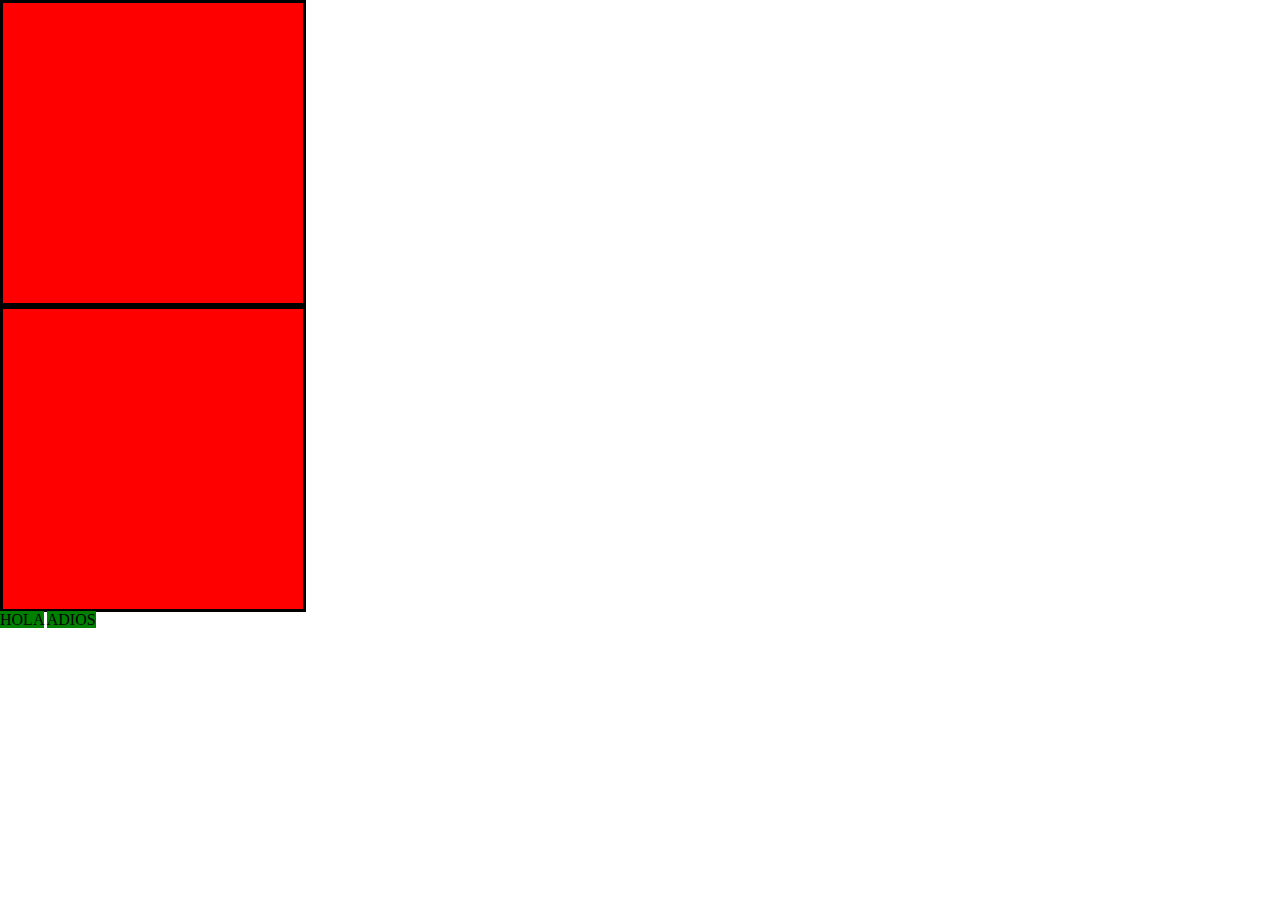
==== practicaBlockInline/index.html @ 2e8b5c20 "Practica Block in Line Terminada" ====
<!DOCTYPE html>
<!-- cambio idioma español:es -->
<html lang="es">
<head>
    <meta charset="UTF-8">
    <meta name="viewport" content="width=device-width, initial-scale=1.0">
    <meta http-equiv="X-UA-Compatible" content="ie=edge">
<!-- SEO -->
    <!-- HTML Meta Tags -->
    <title>SEAT</title>
    <meta name="description" content="Página Oficial SEAT España, configura tu coche y descubre las ofertas y servicios que tenemos para ti. ¡Infórmate!">
<!--  la descripcion de arriba se puede repetir en otros SEO  -->

    <!-- Google / Search Engine Tags -->
    <meta itemprop="name" content="SEAT">
    <meta itemprop="description" content="Página Oficial SEAT España, configura tu coche y descubre las ofertas y servicios que tenemos para ti. ¡Infórmate!">
    <meta itemprop="image" content="http://www.seat.es/content/countries/es/website/es/home/_jcr_content.resizeViewPort.noScale.fileReferenceOgImage.jpg">
    <!-- las imagenes no son obligatorias, pero se recomienda poner una foto que representa el negocio -->

    <!-- Facebook Meta Tags -->
    <meta property="og:url" content="http://www.seat.es">
    <meta property="og:type" content="website">
    <meta property="og:title" content="SEAT">
    <meta property="og:description" content="Página Oficial SEAT España, configura tu coche y descubre las ofertas y servicios que tenemos para ti. ¡Infórmate!">
    <meta property="og:image" content="http://www.seat.es/content/countries/es/website/es/home/_jcr_content.resizeViewPort.noScale.fileReferenceOgImage.jpg">

    <!-- Twitter Meta Tags -->
    <meta name="twitter:card" content="summary_large_image">
    <meta name="twitter:title" content="SEAT">
    <meta name="twitter:description" content="Página Oficial SEAT España, configura tu coche y descubre las ofertas y servicios que tenemos para ti. ¡Infórmate!">
    <meta name="twitter:image" content="http://www.seat.es/content/countries/es/website/es/home/_jcr_content.resizeViewPort.noScale.fileReferenceOgImage.jpg">

    <!-- Enlace a biblioteca a iconos tipograficos : https://fontawesome.com/ , donde hay iconos y tipografias -->
    <link rel="stylesheet" href="https://use.fontawesome.com/releases/v5.2.0/css/all.css" integrity="sha384-hWVjflwFxL6sNzntih27bfxkr27PmbbK/iSvJ+a4+0owXq79v+lsFkW54bOGbiDQ" crossorigin="anonymous">
    <!-- enlaces a codigos de resets del CSS-->
    <link rel="stylesheet" href="css/resets/reset.css">
    <link rel="stylesheet" href="css/resets/normalize.css">

    <!-- nuestros estilos de CSS -->
    <link rel="stylesheet" href="css/estilos.css">

</head>
<body>

    <!-- Crear un cuadrado color rojo -->
    <div></div>
    
    <div></div>

    <!-- zona vacia como div, pero inline -->
    <span> HOLA</span>
    <span> ADIOS</span>


</body>
</html>
---- practicaBlockInline/css/estilos.css ----
/* ------------------***---------------------*/
/*             CSS de Youssef AHM            */
/*-------------------------------------------*/
div {
    width: 300px;
    height: 300px;
    background-color: red;
    border: 3px solid black;
    /* propiedad nativa, para comportarse como bloque */
    /* display: block; */

    /* cambiar la propiedad nativa  */
    /* display: inline-block; */
}

span {
    background-color: green;
    /* los width y height no afectan a los inline */
}
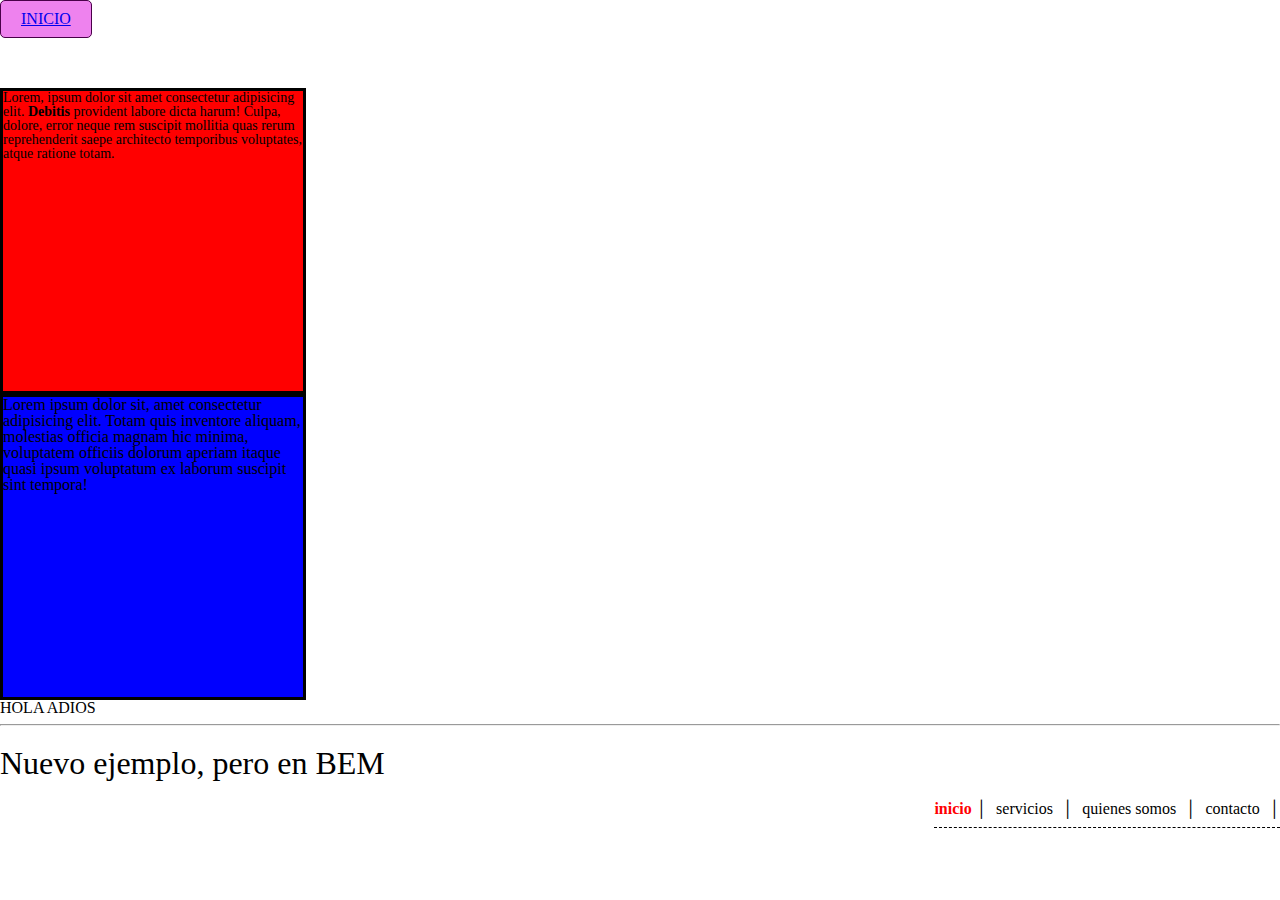
==== commit 35070f2d: "Un menu horizontal con :hover :visited y barras entre links" ====
--- a/practicaBlockInline/index.html
+++ b/practicaBlockInline/index.html
@@ -39,17 +39,56 @@
     <!-- nuestros estilos de CSS -->
     <link rel="stylesheet" href="css/estilos.css">
 
+    <!-- esto sobreescribe el estilo del elemento en css -->
+    
+    <!-- <style>
+        .menu-principal__item01{
+            color:green;
+        }
+    </style> -->
+
 </head>
 <body>
+    <!-- CREACION DE UN BOTON MEDINATE <A>
+    * id es un nombre unico de A, no se puede meter mas id 
+    *Este boton sale de la carpeta para ir atras.
+    *Los 2 puntos.. son para salir de una carpeta -->
+
+    <a id="boton" href="../index.html"> INICIO</a>
 
     <!-- Crear un cuadrado color rojo -->
-    <div></div>
+    <div class="cajaroja">
     
-    <div></div>
-
+        <p class="cajaroja__texto"> Lorem, ipsum dolor sit amet consectetur adipisicing elit.<span class="cajaroja__texto__negrita"> Debitis </span> provident labore dicta harum! Culpa, dolore, error neque rem suscipit mollitia quas rerum reprehenderit saepe architecto temporibus voluptates, atque ratione totam.
+        </p.cajaroja__texto>
+    </div>
+    <div class="cajaazul">
+        <p class="cajaazul__texto">Lorem ipsum dolor sit, amet consectetur adipisicing elit. Totam quis inventore aliquam, molestias officia magnam hic minima, voluptatem officiis dolorum aperiam itaque quasi ipsum voluptatum ex laborum suscipit sint tempora!</p>
+    </div>
     <!-- zona vacia como div, pero inline -->
     <span> HOLA</span>
     <span> ADIOS</span>
+    <!-- Nuevo ejemplo, pero en BEM -->
+    <!-- Creacion de una linea divisoria: hr-->
+    <hr>
+    <h1>Nuevo ejemplo, pero en BEM</h1>
+
+    <!-- header>nav.menu>a.menu__item0${item0$}*4 -->
+    <header>
+        <nav class="menu-principal">
+            <!-- se eleimina la HREF, pk no hace falta cargar la pagina si ya estoy en el inicio -->
+            <a class="menu-principal__item01--off">inicio</a>
+                <!-- los span con el codigo, es para separar los elementos del menu con una barra -->
+                <span>&#9474;</span>
+            <a href="#" class="menu-principal__item02">servicios</a>
+                <span>&#9474;</span>
+            <a href="#" class="menu-principal__item03">quienes somos</a>
+                <span>&#9474;</span>
+            <a href="#" class="menu-principal__item04">contacto</a>
+                <span>&#9474;</span>
+        </nav>
+    </header>
+
 
 
 </body>
--- a/practicaBlockInline/css/estilos.css
+++ b/practicaBlockInline/css/estilos.css
@@ -1,19 +1,109 @@
 /* ------------------***---------------------*/
 /*             CSS de Youssef AHM            */
 /*-------------------------------------------*/
-div {
+
+/* Antes de todo, se recomienda especificar mas las etiquetas, no poner un estilo general para todas las posibles etiquetas- Tambien hay que hacer posible la reutilizacion de los css.
+Cuanto mas se especifica una etiqueta, gana esa para la realizacion de un estilo */
+
+/* definicion de un boton y concretando que boton es con la #, ya que es un id */
+
+a#boton{
+    /* padding-top: 10px;
+    padding-bottom: 10px;
+    padding-left: 20px;
+    padding-right: 20px; */
+    /* esto es lo mismo que lo de arriba se llama shorthand */
+    padding: 10px 20px 10px 20px;
+    /* Todos los lados del cuadrado tendran esta medida*/
+    padding: 10px;
+
+    /* o tambien, de esta manera medida arriba-abajo/ izquierda-derecha */
+    padding: 10px 20px;
+    background-color: violet;
+    /* dar curva a las esquinas */
+    border-radius: 5px;
+    border: 1px solid rgb(73, 1, 73);
+
+    margin-bottom: 50px;
+    display: inline-block;
+}
+/* opciones para especificar una etiqueta concreta:div.nombredeDIV, anteriormente hay que nombrar la class de div*/
+div.cajaroja, div.cajaazul{
     width: 300px;
     height: 300px;
     background-color: red;
     border: 3px solid black;
+    /* para alejar las cajas, se pone margin */
+    /*margin-top: 50px;*/
     /* propiedad nativa, para comportarse como bloque */
     /* display: block; */
-
     /* cambiar la propiedad nativa  */
     /* display: inline-block; */
 }
 
-span {
-    background-color: green;
-    /* los width y height no afectan a los inline */
-}+div.cajaazul{
+    background-color: blue;   
+}
+
+.cajaroja{
+   height: 200px; 
+}
+.cajaroja__texto{
+    font-size: 14px;
+}
+
+.cajaroja__texto__negrita{
+    font-weight: 900;
+}
+
+/* Nuevo ejemplo, pero en BEM  */
+
+/* caracteristicas de estilo para MENU PRINCIPAL */
+.menu-principal {
+    float: right;
+    /* dashed: linea discontinua */
+    border-bottom: 1px dashed black;
+    padding-bottom: 10px;
+}
+
+/* a las A hay darle forma de forma implicita*/
+.menu-principal__item01,
+.menu-principal__item02,
+.menu-principal__item03,
+.menu-principal__item04{
+    color:black;
+    /* eliminar subrayado del texto o linea inferior */
+    text-decoration: none;
+
+    margin-left: 5px;
+    margin-right: 5px;
+     }
+.menu-principal__item01{
+    color: red;
+    font-weight: bolder;
+}
+
+/* Creacion de un "ROLLOVER" en el menu con la psuedoclase HOVER */
+/* al navegar sobre estos items del menu, se pasan de negro a rojp */
+.menu-principal__item01:hover,
+.menu-principal__item02:hover,
+.menu-principal__item03:hover,
+.menu-principal__item04:hover {
+    color:red;
+}
+
+/* al clickar sobre el item y volver atras, se pone de negro, no de otro color.  */
+.menu-principal__item02:visited,
+.menu-principal__item02:visited,
+.menu-principal__item03:visited,
+.menu-principal__item04:visited {
+    color:black;
+}
+
+.menu-principal__item01--off,
+.menu-principal__item02--off
+.menu-principal__item03--off
+.menu-principal__item04--off{
+    color:red;
+    font-weight: bolder;
+}
